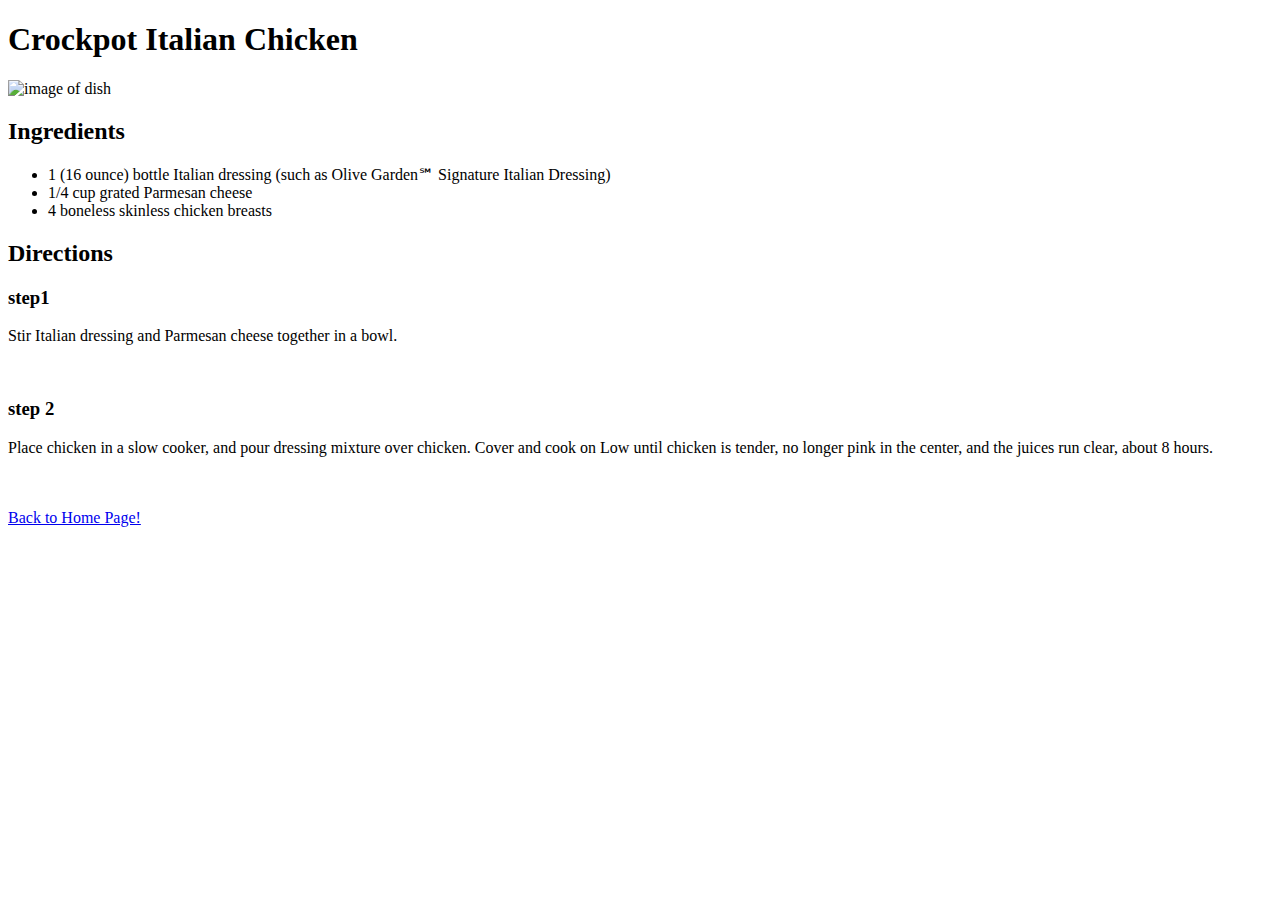
==== recipes/Crockpot_Italian_Chicken.html @ d5f1482b "add 2 html files, 2 recepts in each" ====
<!DOCTYPE html>
<html lang="en">
  <head>
    <meta charset="UTF-8" />
    <meta name="viewport" content="width=device-width, initial-scale=1.0" />
    <title>Crockpot Italian Chicken</title>
  </head>
  <body>
    <h1>Crockpot Italian Chicken</h1>
    <img
      src="https://www.allrecipes.com/thmb/cLLmeWO7j9YYI66vL3eZzUL_NKQ=/750x0/filters:no_upscale():max_bytes(150000):strip_icc():format(webp)/7501402crockpot-italian-chicken-recipe-fabeveryday4x3-223051c7188841cb8fd7189958c62f3d.jpg"
      alt="image of dish"
    />
    <h2>Ingredients</h2>
    <ul>
      <li>
        1 (16 ounce) bottle Italian dressing (such as Olive Garden℠ Signature
        Italian Dressing)
      </li>
      <li>1/4 cup grated Parmesan cheese</li>
      <li>4 boneless skinless chicken breasts</li>
    </ul>
    <h2>Directions</h2>
    <h3>step1</h3>
    <p>Stir Italian dressing and Parmesan cheese together in a bowl.</p>
    <br />
    <h3>step 2</h3>
    <p>
      Place chicken in a slow cooker, and pour dressing mixture over chicken.
      Cover and cook on Low until chicken is tender, no longer pink in the
      center, and the juices run clear, about 8 hours.
    </p>
    <br />
    <br />
    <a href="/index.html">Back to Home Page!</a>
  </body>
</html>
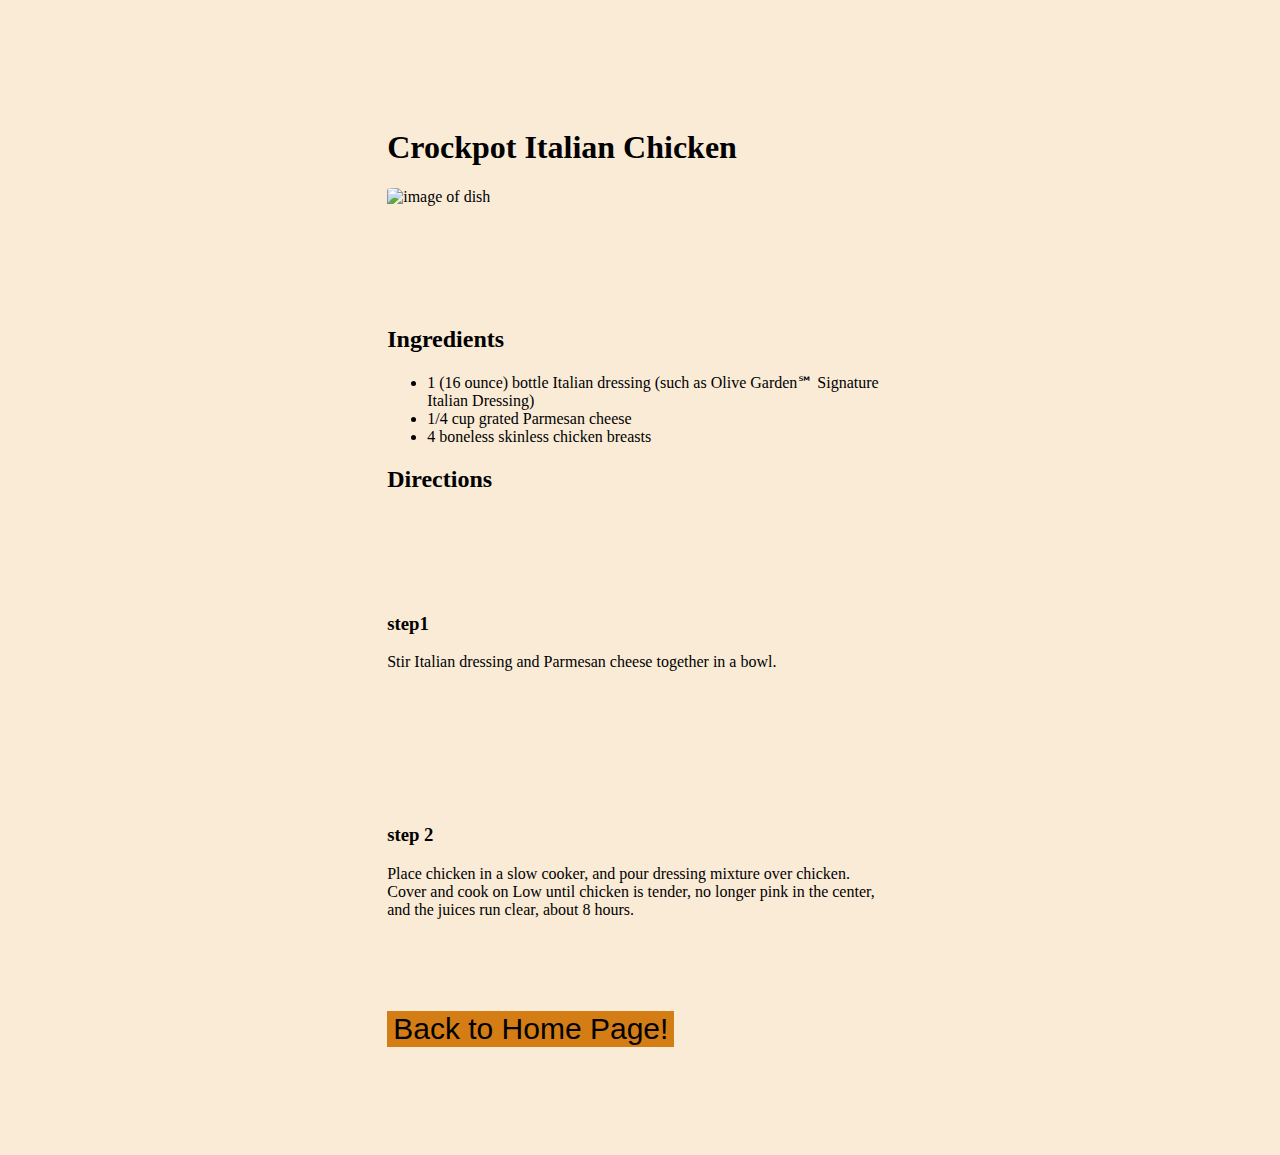
==== commit 9663d6cf: "make recipes.css and style all recipe pages" ====
--- a/recipes/Crockpot_Italian_Chicken.html
+++ b/recipes/Crockpot_Italian_Chicken.html
@@ -3,35 +3,40 @@
   <head>
     <meta charset="UTF-8" />
     <meta name="viewport" content="width=device-width, initial-scale=1.0" />
+    <link rel="stylesheet" href="/recipes.css" />
     <title>Crockpot Italian Chicken</title>
   </head>
   <body>
-    <h1>Crockpot Italian Chicken</h1>
-    <img
-      src="https://www.allrecipes.com/thmb/cLLmeWO7j9YYI66vL3eZzUL_NKQ=/750x0/filters:no_upscale():max_bytes(150000):strip_icc():format(webp)/7501402crockpot-italian-chicken-recipe-fabeveryday4x3-223051c7188841cb8fd7189958c62f3d.jpg"
-      alt="image of dish"
-    />
-    <h2>Ingredients</h2>
-    <ul>
-      <li>
-        1 (16 ounce) bottle Italian dressing (such as Olive Garden℠ Signature
-        Italian Dressing)
-      </li>
-      <li>1/4 cup grated Parmesan cheese</li>
-      <li>4 boneless skinless chicken breasts</li>
-    </ul>
-    <h2>Directions</h2>
-    <h3>step1</h3>
-    <p>Stir Italian dressing and Parmesan cheese together in a bowl.</p>
-    <br />
-    <h3>step 2</h3>
-    <p>
-      Place chicken in a slow cooker, and pour dressing mixture over chicken.
-      Cover and cook on Low until chicken is tender, no longer pink in the
-      center, and the juices run clear, about 8 hours.
-    </p>
-    <br />
-    <br />
-    <a href="/index.html">Back to Home Page!</a>
+    <section>
+      <h1 class="borders">Crockpot Italian Chicken</h1>
+      <img
+        src="https://www.allrecipes.com/thmb/cLLmeWO7j9YYI66vL3eZzUL_NKQ=/750x0/filters:no_upscale():max_bytes(150000):strip_icc():format(webp)/7501402crockpot-italian-chicken-recipe-fabeveryday4x3-223051c7188841cb8fd7189958c62f3d.jpg"
+        alt="image of dish"
+      />
+      <h2 class="borders">Ingredients</h2>
+      <ul>
+        <li>
+          1 (16 ounce) bottle Italian dressing (such as Olive Garden℠ Signature
+          Italian Dressing)
+        </li>
+        <li>1/4 cup grated Parmesan cheese</li>
+        <li>4 boneless skinless chicken breasts</li>
+      </ul>
+      <h2>Directions</h2>
+      <h3 class="borders">step1</h3>
+      <p>Stir Italian dressing and Parmesan cheese together in a bowl.</p>
+      <br />
+      <h3 class="borders">step 2</h3>
+      <p>
+        Place chicken in a slow cooker, and pour dressing mixture over chicken.
+        Cover and cook on Low until chicken is tender, no longer pink in the
+        center, and the juices run clear, about 8 hours.
+      </p>
+      <br />
+      <br />
+      <button>
+        <a href="/index.html">Back to Home Page!</a>
+      </button>
+    </section>
   </body>
 </html>
--- a/recipes.css
+++ b/recipes.css
@@ -0,0 +1,29 @@
+body {
+  display: flex;
+  align-items: center;
+  justify-content: center;
+  background-color: antiquewhite;
+}
+section {
+  width: 40%;
+}
+img {
+  border-radius: 10%;
+}
+.borders {
+  padding-top: 100px;
+}
+button {
+  background-color: rgb(211, 125, 20);
+  font-size: 30px;
+  border: none;
+  margin-top: 40px;
+  margin-bottom: 100px;
+}
+button:hover {
+  background-color: rgb(247, 184, 108);
+}
+a {
+  text-decoration: none;
+  color: black;
+}
